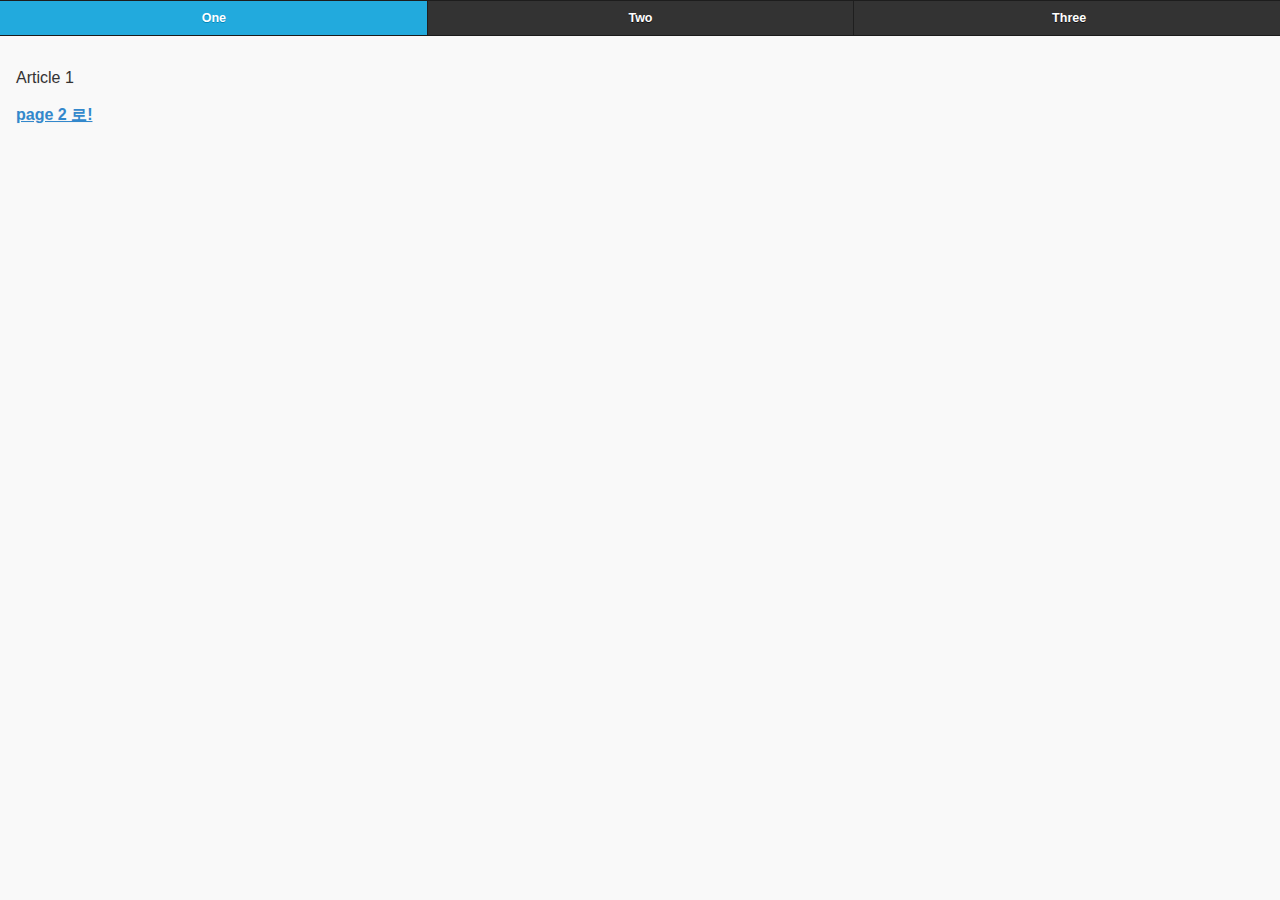
==== platforms/android/assets/www/index.html @ 91cd344c "first  commit" ====
<!DOCTYPE html>
<!--
    Licensed to the Apache Software Foundation (ASF) under one
    or more contributor license agreements.  See the NOTICE file
    distributed with this work for additional information
    regarding copyright ownership.  The ASF licenses this file
    to you under the Apache License, Version 2.0 (the
    "License"); you may not use this file except in compliance
    with the License.  You may obtain a copy of the License at

    http://www.apache.org/licenses/LICENSE-2.0

    Unless required by applicable law or agreed to in writing,
    software distributed under the License is distributed on an
    "AS IS" BASIS, WITHOUT WARRANTIES OR CONDITIONS OF ANY
     KIND, either express or implied.  See the License for the
    specific language governing permissions and limitations
    under the License.
-->
<!DOCTYPE html>
<html>
<head>
    <title>jQuery Mobile Application</title>
    <meta charset="utf-8" />
    <meta name="viewport" content="width=device-width, initial-scale=1" />
     <link rel="stylesheet" href="css/jquery.mobile-1.4.5.min.css" />
   <script src="js/jquery-1.11.1.min.js"></script>
    <script src="js/jquery.mobile-1.4.5.min.js"></script>  

  <script>
    <!-- 이벤트 처리 -->
        $(function(){
            $("#p1").bind("swipeleft", function(){
                $.mobile.changePage("#p2",{ transition: 'slide'});
            });
            $("#p1").bind("swiperight", function(){
                $.mobile.changePage("#p3",{ transition: 'slide', reverse: true });
            });
            
            $("#p2").bind("swipeleft", function(){
                $.mobile.changePage("#p3",{ transition: 'slide'});
            });
            $("#p2").bind("swiperight", function(){
                $.mobile.changePage("#p1",{ transition: 'slide', reverse: true });
            });
 
            $("#p3").bind("swipeleft", function(){
                $.mobile.changePage("#p1",{ transition: 'slide'});
            });
            $("#p3").bind("swiperight", function(){
                $.mobile.changePage("#p2",{ transition: 'slide', reverse: true });
            });
        });
        
        
    </script>
</head>
<body>
    

    <div data-role="page" id="p1">
        <div data-role="header" data-theme="b" data-position="fixed" data-id="footer">
            <div data-role = "navbar">
                <ul>
                    <li><a href="#p1" class = "ui-btn-active">One</a></li>
                    <li><a href="#p2">Two</a></li>
                    <li><a href="#p3">Three</a></li>
                </ul>
            </div>        
        </div>

        <div data-role="content">
            <p>Article 1</p>
            <a href = "#article2">page 2 로!</a>
        </div>

    </div>

    <div data-role="page" id="p2">
        <div data-role="header" data-theme="b" data-position="fixed" data-id="footer">
            <div data-role = "navbar">
                <ul>
                    <li><a href="#p1">One</a></li>
                    <li><a href="#p2" class = "ui-btn-active">Two</a></li>
                    <li><a href="#p3">Three</a></li>
                </ul>
            </div>        
        </div>

        <div data-role="content">
            <p>Article 2</p>
        </div>

    </div>

    <div data-role="page" id="p3">
        <div data-role="header" data-theme="b" data-position="fixed" data-id="footer">
            <div data-role = "navbar">
                <ul>
                    <li><a href="#p1">One</a></li>
                    <li><a href="#p2" >Two</a></li>
                    <li><a href="#p3" class = "ui-btn-active">Three</a></li>
                </ul>
            </div>        
        </div>

        <div data-role="content">
            <p>Article 3</p>
        </div>

    </div>

</body>
</html>
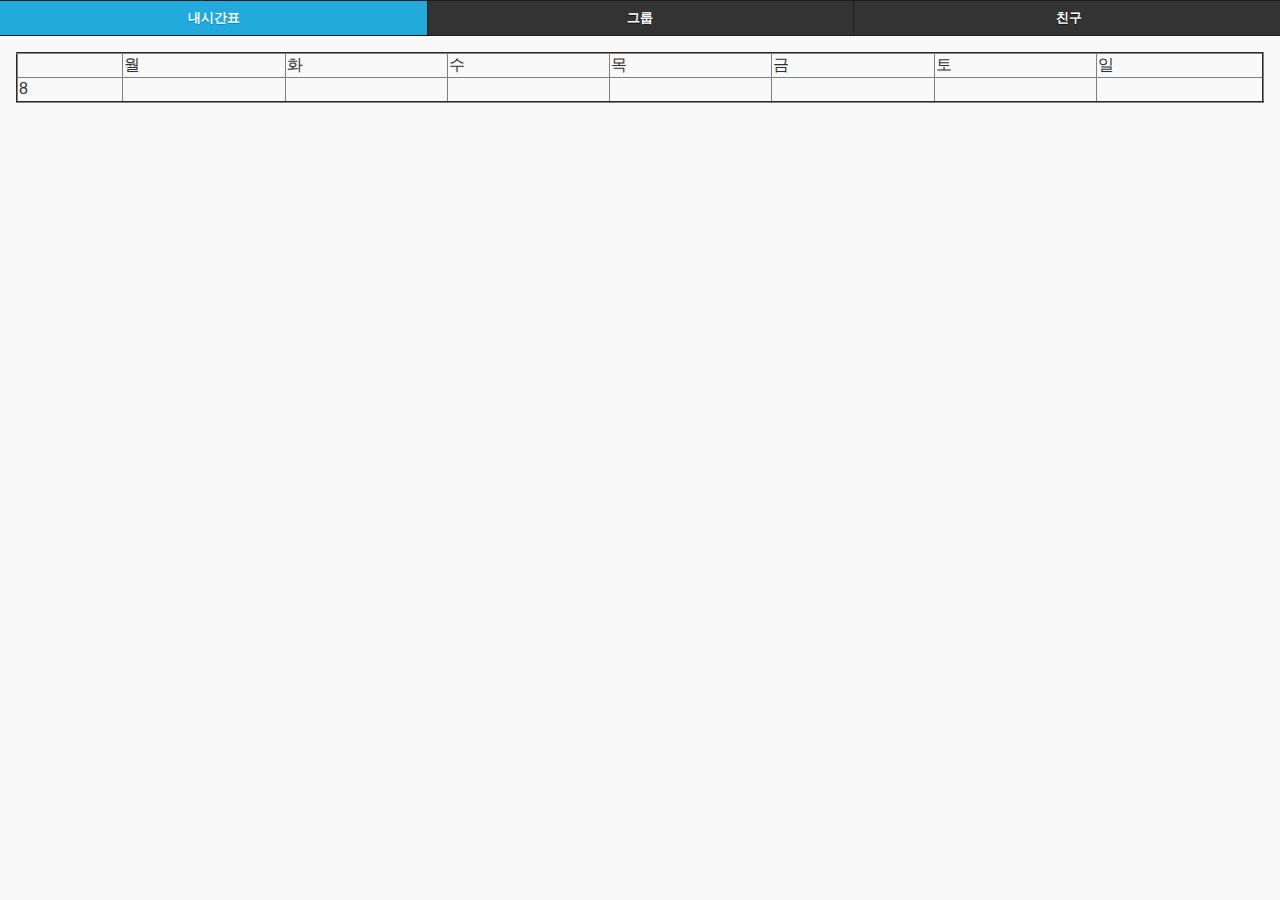
==== commit 7cb4772e: "se" ====
--- a/platforms/android/assets/www/index.html
+++ b/platforms/android/assets/www/index.html
@@ -33,9 +33,9 @@
             $("#p1").bind("swipeleft", function(){
                 $.mobile.changePage("#p2",{ transition: 'slide'});
             });
-            $("#p1").bind("swiperight", function(){
-                $.mobile.changePage("#p3",{ transition: 'slide', reverse: true });
-            });
+            // $("#p1").bind("swiperight", function(){
+            //     $.mobile.changePage("#p3",{ transition: 'slide', reverse: true });
+            // });
             
             $("#p2").bind("swipeleft", function(){
                 $.mobile.changePage("#p3",{ transition: 'slide'});
@@ -44,9 +44,6 @@
                 $.mobile.changePage("#p1",{ transition: 'slide', reverse: true });
             });
  
-            $("#p3").bind("swipeleft", function(){
-                $.mobile.changePage("#p1",{ transition: 'slide'});
-            });
             $("#p3").bind("swiperight", function(){
                 $.mobile.changePage("#p2",{ transition: 'slide', reverse: true });
             });
@@ -59,53 +56,108 @@
     
 
     <div data-role="page" id="p1">
-        <div data-role="header" data-theme="b" data-position="fixed" data-id="footer">
+        <div data-role="header" data-theme="b" data-position="fixed" data-id="1">
             <div data-role = "navbar">
                 <ul>
-                    <li><a href="#p1" class = "ui-btn-active">One</a></li>
-                    <li><a href="#p2">Two</a></li>
-                    <li><a href="#p3">Three</a></li>
+                    <li><a href="#p1" class = "ui-btn-active">내시간표</a></li>
+                    <li><a href="#p2">그룹</a></li>
+                    <li><a href="#p3">친구</a></li>
                 </ul>
             </div>        
         </div>
 
         <div data-role="content">
-            <p>Article 1</p>
-            <a href = "#article2">page 2 로!</a>
+            <table border = "2px solid black" style=" border-collapse: collapse; width:100%;">
+                <tr>
+                    <td></td>
+                    <td>월</td>
+                    <td>화</td> 
+                    <td>수</td> 
+                    <td>목</td> 
+                    <td>금</td> 
+                    <td>토</td> 
+                    <td>일</td>
+                </tr>
+                <tr>
+                    <td>8</td>
+                    <td></td>
+                    <td></td> 
+                    <td></td> 
+                    <td></td> 
+                    <td></td> 
+                    <td></td> 
+                    <td></td>
+                </tr>
+            </table>
         </div>
 
     </div>
 
     <div data-role="page" id="p2">
-        <div data-role="header" data-theme="b" data-position="fixed" data-id="footer">
+        <div data-role="header" data-theme="b" data-position="fixed" data-id="1">
             <div data-role = "navbar">
                 <ul>
-                    <li><a href="#p1">One</a></li>
-                    <li><a href="#p2" class = "ui-btn-active">Two</a></li>
-                    <li><a href="#p3">Three</a></li>
+                    <li><a href="#p1">내시간표</a></li>
+                    <li><a href="#p2" class = "ui-btn-active">그룹</a></li>
+                    <li><a href="#p3">친구</a></li>
                 </ul>
             </div>        
         </div>
 
         <div data-role="content">
-            <p>Article 2</p>
+            <div>
+                <h3>받은 요청</h3>
+            </div>
+            <ul data-role="listview">
+                <li><a href="acura.html">점심모임</a></li>
+                <li><a href="audi.html">동아리</a></li>
+                <li><a href="bmw.html">학회</a></li>
+            </ul>
+            <div>
+                <h3>그룹 목록</h3>
+            </div>
+            <ul data-role="listview">
+                <li><a href="acura.html">투게쥴</a></li>
+                <li><a href="audi.html">고등학교</a></li>
+                <li><a href="bmw.html">반모임</a></li>
+            </ul>
         </div>
 
     </div>
 
     <div data-role="page" id="p3">
-        <div data-role="header" data-theme="b" data-position="fixed" data-id="footer">
+        <div data-role="header" data-theme="b" data-position="fixed" data-id="1">
             <div data-role = "navbar">
                 <ul>
-                    <li><a href="#p1">One</a></li>
-                    <li><a href="#p2" >Two</a></li>
-                    <li><a href="#p3" class = "ui-btn-active">Three</a></li>
+                    <li><a href="#p1">내시간표</a></li>
+                    <li><a href="#p2">그룹</a></li>
+                    <li><a href="#p3" class = "ui-btn-active">친구</a></li>
                 </ul>
             </div>        
         </div>
 
         <div data-role="content">
-            <p>Article 3</p>
+            <div>
+                <h3>받은 요청</h3>
+            </div>
+            <ul data-role="listview">
+                <li><a href="acura.html">홍길동</a></li>
+                <li><a href="audi.html">김삿갓</a></li>
+            </ul>
+            <div>
+                <h3>친구 목록</h3>
+            </div>
+            <ul data-role="listview">
+                <li><a href="acura.html">김다예</a></li>
+                <li><a href="audi.html">손보경</a></li>
+                <li><a href="bmw.html">박준호</a></li>
+                <li><a href="bmw.html">강지혜</a></li>
+                <li><a href="bmw.html">이두희</a></li>
+                <li><a href="bmw.html">남다예</a></li>
+                <li><a href="bmw.html">홍지호</a></li>
+                <li><a href="bmw.html">알렉스</a></li>
+                <li><a href="bmw.html">한영후</a></li>
+            </ul>
         </div>
 
     </div>
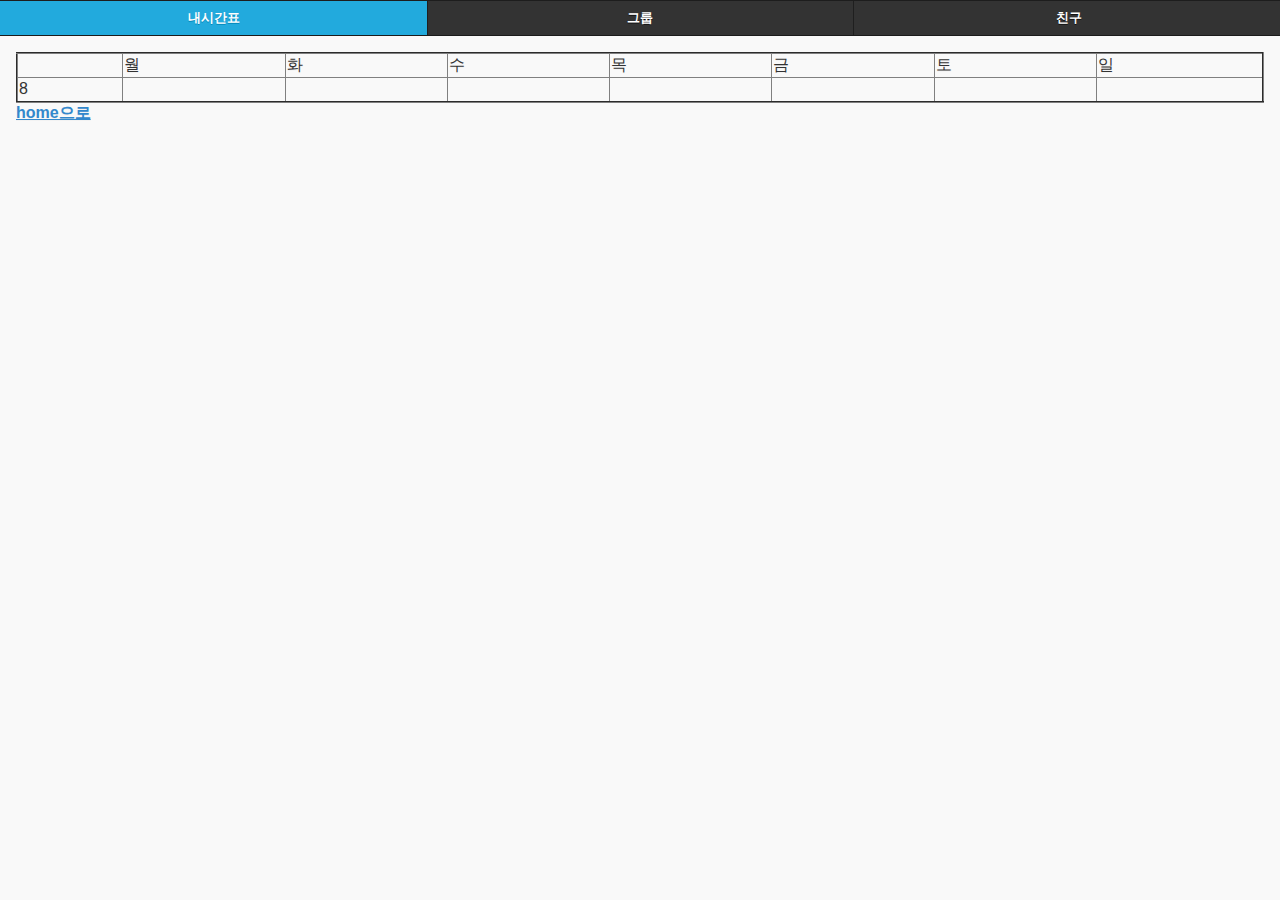
==== commit 97bc181e: "se" ====
--- a/platforms/android/assets/www/index.html
+++ b/platforms/android/assets/www/index.html
@@ -25,7 +25,7 @@
     <meta name="viewport" content="width=device-width, initial-scale=1" />
      <link rel="stylesheet" href="css/jquery.mobile-1.4.5.min.css" />
    <script src="js/jquery-1.11.1.min.js"></script>
-    <script src="js/jquery.mobile-1.4.5.min.js"></script>  
+    <script src="js/jquery.mobile-1.4.5.js"></script>  
 
   <script>
     <!-- 이벤트 처리 -->
@@ -89,6 +89,7 @@
                     <td></td>
                 </tr>
             </table>
+            <a href = "timetable.html">home으로 </a>
         </div>
 
     </div>
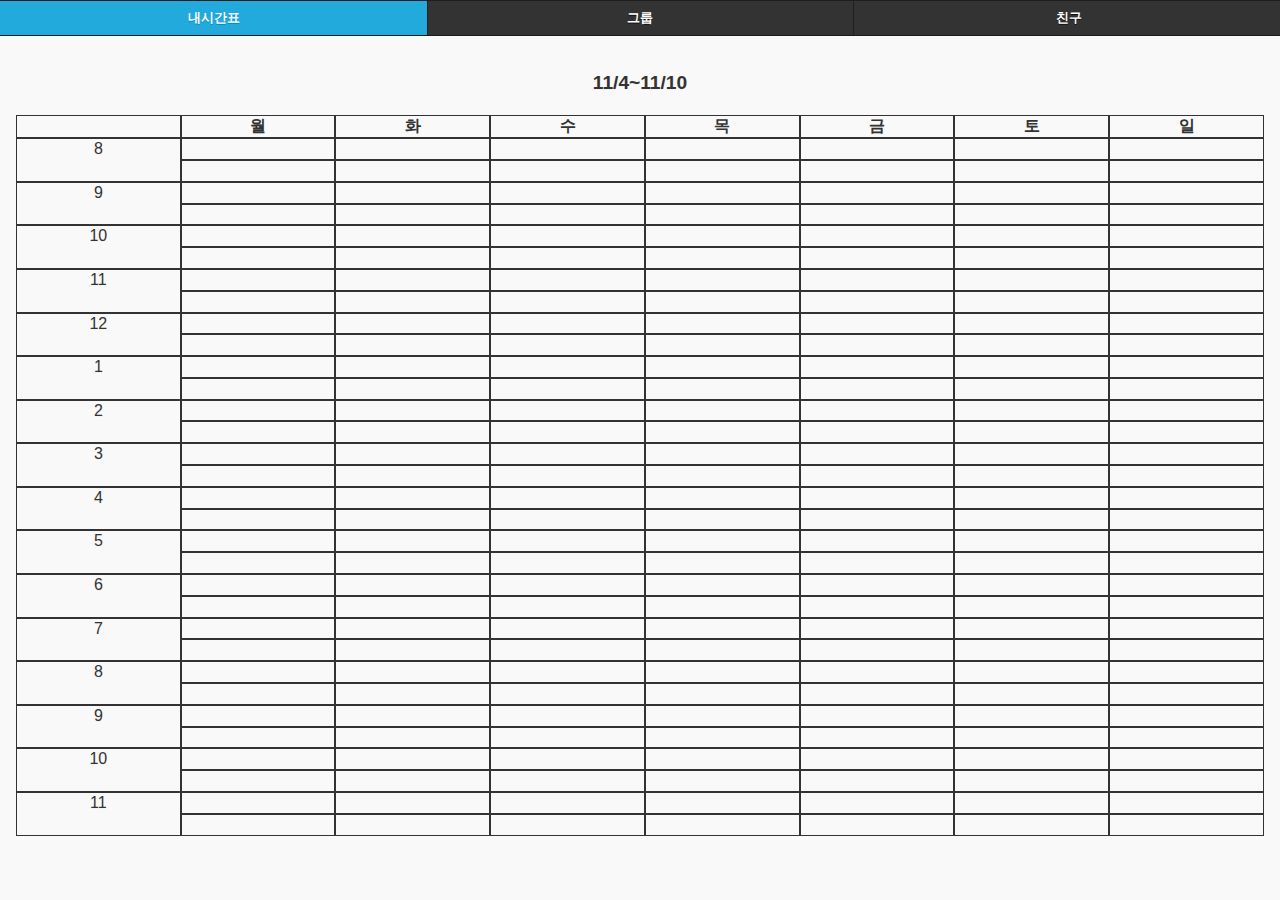
==== commit 4f1b2b89: "outline" ====
--- a/platforms/android/assets/www/index.html
+++ b/platforms/android/assets/www/index.html
@@ -17,27 +17,31 @@
     specific language governing permissions and limitations
     under the License.
 -->
-<!DOCTYPE html>
 <html>
 <head>
     <title>jQuery Mobile Application</title>
     <meta charset="utf-8" />
     <meta name="viewport" content="width=device-width, initial-scale=1" />
-     <link rel="stylesheet" href="css/jquery.mobile-1.4.5.min.css" />
-   <script src="js/jquery-1.11.1.min.js"></script>
+    <link rel="stylesheet" href="css/jquery.mobile-1.4.5.min.css" />
+    <link rel="stylesheet" href="css/timetable.css" />
+    <link rel="stylesheet" href="css/left_drawer.css" />
+    <script src="js/jquery-1.11.1.min.js"></script>
     <script src="js/jquery.mobile-1.4.5.js"></script>  
+    <script src="js/big-slide.js"></script> 
+
 
   <script>
     <!-- 이벤트 처리 -->
         $(function(){
-            $("#p1").bind("swipeleft", function(){
-                $.mobile.changePage("#p2",{ transition: 'slide'});
-            });
-            // $("#p1").bind("swiperight", function(){
-            //     $.mobile.changePage("#p3",{ transition: 'slide', reverse: true });
+            // $("#p1").bind("swipeleft", function(){
+            //     console.log("his");
+            //     $.mobile.changePage("#p2",{ transition: 'slide'});
             // });
+
+          
             
             $("#p2").bind("swipeleft", function(){
+                console.log("hi");
                 $.mobile.changePage("#p3",{ transition: 'slide'});
             });
             $("#p2").bind("swiperight", function(){
@@ -48,13 +52,18 @@
                 $.mobile.changePage("#p2",{ transition: 'slide', reverse: true });
             });
         });
-        
+
+        $(document).ready(function() {
+            $('.menu-link').bigSlide();
+        });
+
         
     </script>
 </head>
 <body>
     
-
+    
+   
     <div data-role="page" id="p1">
         <div data-role="header" data-theme="b" data-position="fixed" data-id="1">
             <div data-role = "navbar">
@@ -67,32 +76,361 @@
         </div>
 
         <div data-role="content">
-            <table border = "2px solid black" style=" border-collapse: collapse; width:100%;">
-                <tr>
-                    <td></td>
-                    <td>월</td>
-                    <td>화</td> 
-                    <td>수</td> 
-                    <td>목</td> 
-                    <td>금</td> 
-                    <td>토</td> 
-                    <td>일</td>
-                </tr>
-                <tr>
-                    <td>8</td>
-                    <td></td>
-                    <td></td> 
-                    <td></td> 
-                    <td></td> 
-                    <td></td> 
-                    <td></td> 
-                    <td></td>
-                </tr>
-            </table>
-            <a href = "timetable.html">home으로 </a>
-        </div>
+
+
+            <nav id="menu" class="panel" role="navigation" >
+                <ul >
+                    <img src = "img/seung.jpg">
+                    <li><a href="profile.html" style="color: white; text-decoration: none"><h2>설정</h2></a></li>
+                    <li><a href="#" style="color: white; text-decoration: none"><h2>로그아웃</h2></a></li>
+                </ul>
+            </nav>
+            <div class="Table">
+            <div class="Title">
+
+                <div> 
+                
+          <!--           <a href="#menu" class="menu-link">sbs</a> -->
+                    <p>11/4~11/10</p>
+             
+                </div>
+            </div>
+            <div class="Heading">
+                <div class="Cell"></div>
+                <div class="Cell">월 </div>
+                <div class="Cell">화 </div>
+                <div class="Cell">수</div>
+                <div class="Cell">목 </div>
+                <div class="Cell">금 </div>
+                <div class="Cell">토</div>
+                <div class="Cell">일 </div>
+            </div>
+            <div class="Row">
+                <div class="Cell time1">8</div>
+                <div class="Cell minutes30" day = "mon" time = "1"></div>
+                <div class="Cell minutes30" day = "tue" time = "1"></div>
+                <div class="Cell minutes30" day = "wed" time = "1"></div>
+                <div class="Cell minutes30" day = "thu" time = "1"></div>
+                <div class="Cell minutes30" day = "fri" time = "1"></div>
+                <div class="Cell minutes30" day = "sat" time = "1"></div>
+                <div class="Cell minutes30" day = "sun" time = "1"></div>
+            </div>
+            <div class="Row">
+                <div class="Cell time2">&nbsp;</div>
+                <div class="Cell minutes30" day = "mon" time = "2"></div>
+                <div class="Cell minutes30" day = "tue" time = "2"></div>
+                <div class="Cell minutes30" day = "wed" time = "2"></div>
+                <div class="Cell minutes30" day = "thu" time = "2"></div>
+                <div class="Cell minutes30" day = "fri" time = "2"></div>
+                <div class="Cell minutes30" day = "sat" time = "2"></div>
+                <div class="Cell minutes30" day = "sun" time = "2"></div>
+            </div>
+            <div class="Row">
+                <div class="Cell time1">9</div>
+                <div class="Cell minutes30" day = "mon" time = "3"></div>
+                <div class="Cell minutes30" day = "tue" time = "3"></div>
+                <div class="Cell minutes30" day = "wed" time = "3"></div>
+                <div class="Cell minutes30" day = "thu" time = "3"></div>
+                <div class="Cell minutes30" day = "fri" time = "3"></div>
+                <div class="Cell minutes30" day = "sat" time = "3"></div>
+                <div class="Cell minutes30" day = "sun" time = "3"></div>
+            </div>
+            <div class="Row">
+                <div class="Cell time2">&nbsp;</div>
+                <div class="Cell minutes30" day = "mon" time = "4"></div>
+                <div class="Cell minutes30" day = "tue" time = "4"></div>
+                <div class="Cell minutes30" day = "wed" time = "4"></div>
+                <div class="Cell minutes30" day = "thu" time = "4"></div>
+                <div class="Cell minutes30" day = "fri" time = "4"></div>
+                <div class="Cell minutes30" day = "sat" time = "4"></div>
+                <div class="Cell minutes30" day = "sun" time = "4"></div>
+            </div>
+            <div class="Row">
+                <div class="Cell time1">10</div>
+                <div class="Cell minutes30" day = "mon" time = "5"></div>
+                <div class="Cell minutes30" day = "tue" time = "5"></div>
+                <div class="Cell minutes30" day = "wed" time = "5"></div>
+                <div class="Cell minutes30" day = "thu" time = "5"></div>
+                <div class="Cell minutes30" day = "fri" time = "5"></div>
+                <div class="Cell minutes30" day = "sat" time = "5"></div>
+                <div class="Cell minutes30" day = "sun" time = "5"></div>
+            </div>
+            <div class="Row">
+                <div class="Cell time2">&nbsp;</div>
+                <div class="Cell minutes30" day = "mon" time = "6"></div>
+                <div class="Cell minutes30" day = "tue" time = "6"></div>
+                <div class="Cell minutes30" day = "wed" time = "6"></div>
+                <div class="Cell minutes30" day = "thu" time = "6"></div>
+                <div class="Cell minutes30" day = "fri" time = "6"></div>
+                <div class="Cell minutes30" day = "sat" time = "6"></div>
+                <div class="Cell minutes30" day = "sun" time = "6"></div>
+            </div>
+            <div class="Row">
+                <div class="Cell time1">11</div>
+                <div class="Cell minutes30" day = "mon" time = "7"></div>
+                <div class="Cell minutes30" day = "tue" time = "7"></div>
+                <div class="Cell minutes30" day = "wed" time = "7"></div>
+                <div class="Cell minutes30" day = "thu" time = "7"></div>
+                <div class="Cell minutes30" day = "fri" time = "7"></div>
+                <div class="Cell minutes30" day = "sat" time = "7"></div>
+                <div class="Cell minutes30" day = "sun" time = "7"></div>
+            </div>
+            <div class="Row">
+                <div class="Cell time2">&nbsp;</div>
+                <div class="Cell minutes30" day = "mon" time = "8"></div>
+                <div class="Cell minutes30" day = "tue" time = "8"></div>
+                <div class="Cell minutes30" day = "wed" time = "8"></div>
+                <div class="Cell minutes30" day = "thu" time = "8"></div>
+                <div class="Cell minutes30" day = "fri" time = "8"></div>
+                <div class="Cell minutes30" day = "sat" time = "8"></div>
+                <div class="Cell minutes30" day = "sun" time = "8"></div>
+            </div>
+            <div class="Row">
+                <div class="Cell time1">12</div>
+                <div class="Cell minutes30" day = "mon" time = "9"></div>
+                <div class="Cell minutes30" day = "tue" time = "9"></div>
+                <div class="Cell minutes30" day = "wed" time = "9"></div>
+                <div class="Cell minutes30" day = "thu" time = "9"></div>
+                <div class="Cell minutes30" day = "fri" time = "9"></div>
+                <div class="Cell minutes30" day = "sat" time = "9"></div>
+                <div class="Cell minutes30" day = "sun" time = "9"></div>
+            </div>
+            <div class="Row">
+                <div class="Cell time2">&nbsp;</div>
+                <div class="Cell minutes30" day = "mon" time = "10"></div>
+                <div class="Cell minutes30" day = "tue" time = "10"></div>
+                <div class="Cell minutes30" day = "wed" time = "10"></div>
+                <div class="Cell minutes30" day = "thu" time = "10"></div>
+                <div class="Cell minutes30" day = "fri" time = "10"></div>
+                <div class="Cell minutes30" day = "sat" time = "10"></div>
+                <div class="Cell minutes30" day = "sun" time = "10"></div>
+            </div>
+            <div class="Row">
+                <div class="Cell time1">1</div>
+                <div class="Cell minutes30" day = "mon" time = "11"></div>
+                <div class="Cell minutes30" day = "tue" time = "11"></div>
+                <div class="Cell minutes30" day = "wed" time = "11"></div>
+                <div class="Cell minutes30" day = "thu" time = "11"></div>
+                <div class="Cell minutes30" day = "fri" time = "11"></div>
+                <div class="Cell minutes30" day = "sat" time = "11"></div>
+                <div class="Cell minutes30" day = "sun" time = "11"></div>
+            </div>
+            <div class="Row">
+                <div class="Cell time2">&nbsp;</div>
+                <div class="Cell minutes30" day = "mon" time = "12"></div>
+                <div class="Cell minutes30" day = "tue" time = "12"></div>
+                <div class="Cell minutes30" day = "wed" time = "12"></div>
+                <div class="Cell minutes30" day = "thu" time = "12"></div>
+                <div class="Cell minutes30" day = "fri" time = "12"></div>
+                <div class="Cell minutes30" day = "sat" time = "12"></div>
+                <div class="Cell minutes30" day = "sun" time = "12"></div>
+            </div>
+            <div class="Row">
+                <div class="Cell time1">2</div>
+                <div class="Cell minutes30" day = "mon" time = "13"></div>
+                <div class="Cell minutes30" day = "tue" time = "13"></div>
+                <div class="Cell minutes30" day = "wed" time = "13"></div>
+                <div class="Cell minutes30" day = "thu" time = "13"></div>
+                <div class="Cell minutes30" day = "fri" time = "13"></div>
+                <div class="Cell minutes30" day = "sat" time = "13"></div>
+                <div class="Cell minutes30" day = "sun" time = "13"></div>
+            </div>
+            <div class="Row">
+                <div class="Cell time2">&nbsp;</div>
+                <div class="Cell minutes30" day = "mon" time = "14"></div>
+                <div class="Cell minutes30" day = "tue" time = "14"></div>
+                <div class="Cell minutes30" day = "wed" time = "14"></div>
+                <div class="Cell minutes30" day = "thu" time = "14"></div>
+                <div class="Cell minutes30" day = "fri" time = "14"></div>
+                <div class="Cell minutes30" day = "sat" time = "14"></div>
+                <div class="Cell minutes30" day = "sun" time = "14"></div>
+            </div>
+            <div class="Row">
+                <div class="Cell time1">3</div>
+                <div class="Cell minutes30" day = "mon" time = "15"></div>
+                <div class="Cell minutes30" day = "tue" time = "15"></div>
+                <div class="Cell minutes30" day = "wed" time = "15"></div>
+                <div class="Cell minutes30" day = "thu" time = "15"></div>
+                <div class="Cell minutes30" day = "fri" time = "15"></div>
+                <div class="Cell minutes30" day = "sat" time = "15"></div>
+                <div class="Cell minutes30" day = "sun" time = "15"></div>
+            </div>
+            <div class="Row">
+                <div class="Cell time2">&nbsp;</div>
+                <div class="Cell minutes30" day = "mon" time = "16"></div>
+                <div class="Cell minutes30" day = "tue" time = "16"></div>
+                <div class="Cell minutes30" day = "wed" time = "16"></div>
+                <div class="Cell minutes30" day = "thu" time = "16"></div>
+                <div class="Cell minutes30" day = "fri" time = "16"></div>
+                <div class="Cell minutes30" day = "sat" time = "16"></div>
+                <div class="Cell minutes30" day = "sun" time = "16"></div>
+            </div>
+            <div class="Row">
+                <div class="Cell time1">4</div>
+                <div class="Cell minutes30" day = "mon" time = "17"></div>
+                <div class="Cell minutes30" day = "tue" time = "17"></div>
+                <div class="Cell minutes30" day = "wed" time = "17"></div>
+                <div class="Cell minutes30" day = "thu" time = "17"></div>
+                <div class="Cell minutes30" day = "fri" time = "17"></div>
+                <div class="Cell minutes30" day = "sat" time = "17"></div>
+                <div class="Cell minutes30" day = "sun" time = "17"></div>
+            </div>
+            <div class="Row">
+                <div class="Cell time2">&nbsp;</div>
+                <div class="Cell minutes30" day = "mon" time = "18"></div>
+                <div class="Cell minutes30" day = "tue" time = "18"></div>
+                <div class="Cell minutes30" day = "wed" time = "18"></div>
+                <div class="Cell minutes30" day = "thu" time = "18"></div>
+                <div class="Cell minutes30" day = "fri" time = "18"></div>
+                <div class="Cell minutes30" day = "sat" time = "18"></div>
+                <div class="Cell minutes30" day = "sun" time = "18"></div>
+            </div>
+            <div class="Row">
+                <div class="Cell time1">5</div>
+                <div class="Cell minutes30" day = "mon" time = "19"></div>
+                <div class="Cell minutes30" day = "tue" time = "19"></div>
+                <div class="Cell minutes30" day = "wed" time = "19"></div>
+                <div class="Cell minutes30" day = "thu" time = "19"></div>
+                <div class="Cell minutes30" day = "fri" time = "19"></div>
+                <div class="Cell minutes30" day = "sat" time = "19"></div>
+                <div class="Cell minutes30" day = "sun" time = "19"></div>
+            </div>
+            <div class="Row">
+                <div class="Cell time2">&nbsp;</div>
+                <div class="Cell minutes30" day = "mon" time = "20"></div>
+                <div class="Cell minutes30" day = "tue" time = "20"></div>
+                <div class="Cell minutes30" day = "wed" time = "20"></div>
+                <div class="Cell minutes30" day = "thu" time = "20"></div>
+                <div class="Cell minutes30" day = "fri" time = "20"></div>
+                <div class="Cell minutes30" day = "sat" time = "20"></div>
+                <div class="Cell minutes30" day = "sun" time = "20"></div>
+            </div>
+            <div class="Row">
+                <div class="Cell time1">6</div>
+                <div class="Cell minutes30" day = "mon" time = "21"></div>
+                <div class="Cell minutes30" day = "tue" time = "21"></div>
+                <div class="Cell minutes30" day = "wed" time = "21"></div>
+                <div class="Cell minutes30" day = "thu" time = "21"></div>
+                <div class="Cell minutes30" day = "fri" time = "21"></div>
+                <div class="Cell minutes30" day = "sat" time = "21"></div>
+                <div class="Cell minutes30" day = "sun" time = "21"></div>
+            </div>
+            <div class="Row">
+                <div class="Cell time2">&nbsp;</div>
+                <div class="Cell minutes30" day = "mon" time = "22"></div>
+                <div class="Cell minutes30" day = "tue" time = "22"></div>
+                <div class="Cell minutes30" day = "wed" time = "22"></div>
+                <div class="Cell minutes30" day = "thu" time = "22"></div>
+                <div class="Cell minutes30" day = "fri" time = "22"></div>
+                <div class="Cell minutes30" day = "sat" time = "22"></div>
+                <div class="Cell minutes30" day = "sun" time = "22"></div>
+            </div>
+            <div class="Row">
+                <div class="Cell time1">7</div>
+                <div class="Cell minutes30" day = "mon" time = "23"></div>
+                <div class="Cell minutes30" day = "tue" time = "23"></div>
+                <div class="Cell minutes30" day = "wed" time = "23"></div>
+                <div class="Cell minutes30" day = "thu" time = "23"></div>
+                <div class="Cell minutes30" day = "fri" time = "23"></div>
+                <div class="Cell minutes30" day = "sat" time = "23"></div>
+                <div class="Cell minutes30" day = "sun" time = "23"></div>
+            </div>
+            <div class="Row">
+                <div class="Cell time2">&nbsp;</div>
+                <div class="Cell minutes30" day = "mon" time = "24"></div>
+                <div class="Cell minutes30" day = "tue" time = "24"></div>
+                <div class="Cell minutes30" day = "wed" time = "24"></div>
+                <div class="Cell minutes30" day = "thu" time = "24"></div>
+                <div class="Cell minutes30" day = "fri" time = "24"></div>
+                <div class="Cell minutes30" day = "sat" time = "24"></div>
+                <div class="Cell minutes30" day = "sun" time = "24"></div>
+            </div>
+            <div class="Row">
+                <div class="Cell time1">8</div>
+                <div class="Cell minutes30" day = "mon" time = "25"></div>
+                <div class="Cell minutes30" day = "tue" time = "25"></div>
+                <div class="Cell minutes30" day = "wed" time = "25"></div>
+                <div class="Cell minutes30" day = "thu" time = "25"></div>
+                <div class="Cell minutes30" day = "fri" time = "25"></div>
+                <div class="Cell minutes30" day = "sat" time = "25"></div>
+                <div class="Cell minutes30" day = "sun" time = "25"></div>
+            </div>
+            <div class="Row">
+                <div class="Cell time2">&nbsp;</div>
+                <div class="Cell minutes30" day = "mon" time = "26"></div>
+                <div class="Cell minutes30" day = "tue" time = "26"></div>
+                <div class="Cell minutes30" day = "wed" time = "26"></div>
+                <div class="Cell minutes30" day = "thu" time = "26"></div>
+                <div class="Cell minutes30" day = "fri" time = "26"></div>
+                <div class="Cell minutes30" day = "sat" time = "26"></div>
+                <div class="Cell minutes30" day = "sun" time = "26"></div>
+            </div>
+            <div class="Row">
+                <div class="Cell time1">9</div>
+                <div class="Cell minutes30" day = "mon" time = "27"></div>
+                <div class="Cell minutes30" day = "tue" time = "27"></div>
+                <div class="Cell minutes30" day = "wed" time = "27"></div>
+                <div class="Cell minutes30" day = "thu" time = "27"></div>
+                <div class="Cell minutes30" day = "fri" time = "27"></div>
+                <div class="Cell minutes30" day = "sat" time = "27"></div>
+                <div class="Cell minutes30" day = "sun" time = "27"></div>
+            </div>
+            <div class="Row">
+                <div class="Cell time2">&nbsp;</div>
+                <div class="Cell minutes30" day = "mon" time = "28"></div>
+                <div class="Cell minutes30" day = "tue" time = "28"></div>
+                <div class="Cell minutes30" day = "wed" time = "28"></div>
+                <div class="Cell minutes30" day = "thu" time = "28"></div>
+                <div class="Cell minutes30" day = "fri" time = "28"></div>
+                <div class="Cell minutes30" day = "sat" time = "28"></div>
+                <div class="Cell minutes30" day = "sun" time = "28"></div>
+            </div>
+            <div class="Row">
+                <div class="Cell time1">10</div>
+                <div class="Cell minutes30" day = "mon" time = "29"></div>
+                <div class="Cell minutes30" day = "tue" time = "29"></div>
+                <div class="Cell minutes30" day = "wed" time = "29"></div>
+                <div class="Cell minutes30" day = "thu" time = "29"></div>
+                <div class="Cell minutes30" day = "fri" time = "29"></div>
+                <div class="Cell minutes30" day = "sat" time = "29"></div>
+                <div class="Cell minutes30" day = "sun" time = "29"></div>
+            </div>
+            <div class="Row">
+                <div class="Cell time2">&nbsp;</div>
+                <div class="Cell minutes30" day = "mon" time = "30"></div>
+                <div class="Cell minutes30" day = "tue" time = "30"></div>
+                <div class="Cell minutes30" day = "wed" time = "30"></div>
+                <div class="Cell minutes30" day = "thu" time = "30"></div>
+                <div class="Cell minutes30" day = "fri" time = "30"></div>
+                <div class="Cell minutes30" day = "sat" time = "30"></div>
+                <div class="Cell minutes30" day = "sun" time = "30"></div>
+            </div>
+            <div class="Row">
+                <div class="Cell time1">11</div>
+                <div class="Cell minutes30" day = "mon" time = "31"></div>
+                <div class="Cell minutes30" day = "tue" time = "31"></div>
+                <div class="Cell minutes30" day = "wed" time = "31"></div>
+                <div class="Cell minutes30" day = "thu" time = "31"></div>
+                <div class="Cell minutes30" day = "fri" time = "31"></div>
+                <div class="Cell minutes30" day = "sat" time = "31"></div>
+                <div class="Cell minutes30" day = "sun" time = "31"></div>
+            </div>
+            <div class="Row">
+                <div class="Cell time2">&nbsp;</div>
+                <div class="Cell minutes30" day = "mon" time = "32"></div>
+                <div class="Cell minutes30" day = "tue" time = "32"></div>
+                <div class="Cell minutes30" day = "wed" time = "32"></div>
+                <div class="Cell minutes30" day = "thu" time = "32"></div>
+                <div class="Cell minutes30" day = "fri" time = "32"></div>
+                <div class="Cell minutes30" day = "sat" time = "32"></div>
+                <div class="Cell minutes30" day = "sun" time = "32"></div>
+            </div>
+
 
     </div>
+    </div>
+    </div>
+    
 
     <div data-role="page" id="p2">
         <div data-role="header" data-theme="b" data-position="fixed" data-id="1">
@@ -118,11 +456,17 @@
                 <h3>그룹 목록</h3>
             </div>
             <ul data-role="listview">
-                <li><a href="acura.html">투게쥴</a></li>
-                <li><a href="audi.html">고등학교</a></li>
-                <li><a href="bmw.html">반모임</a></li>
+                <li><a href = "group_table.html"  data-ajax="false">투게쥴</a></li>
+                <li><a href = "group_table.html"  data-ajax="false">고등학교</a></li>
+                <li><a href = "group_table.html"  data-ajax="false">반모임</a></li>
             </ul>
         </div>
+
+        <a href="add_group.html" data-ajax="false" data-role="button" data-icon="plus">add</a>
+
+
+        
+
 
     </div>
 
@@ -138,30 +482,39 @@
         </div>
 
         <div data-role="content">
+
+
+
+
             <div>
                 <h3>받은 요청</h3>
             </div>
             <ul data-role="listview">
-                <li><a href="acura.html">홍길동</a></li>
-                <li><a href="audi.html">김삿갓</a></li>
+                <li><a>홍길동</a></li>
+                <!-- <a  style = "margin-right:40px;" href="index.html" class="ui-icon-home">Home</a> -->
+                <li><a>김삿갓</a></li>
             </ul>
             <div>
                 <h3>친구 목록</h3>
             </div>
             <ul data-role="listview">
-                <li><a href="acura.html">김다예</a></li>
-                <li><a href="audi.html">손보경</a></li>
-                <li><a href="bmw.html">박준호</a></li>
-                <li><a href="bmw.html">강지혜</a></li>
-                <li><a href="bmw.html">이두희</a></li>
-                <li><a href="bmw.html">남다예</a></li>
-                <li><a href="bmw.html">홍지호</a></li>
-                <li><a href="bmw.html">알렉스</a></li>
-                <li><a href="bmw.html">한영후</a></li>
+                <li><a href = "friend_table.html"  data-ajax="false">김다예</a></li>
+                <li><a href = "friend_table.html"  data-ajax="false">손보경</a></li>
+                <li><a href = "friend_table.html"  data-ajax="false">박준호</a></li>
+                <li><a href = "friend_table.html"  data-ajax="false">강지혜</a></li>
+                <li><a href = "friend_table.html"  data-ajax="false">이두희</a></li>
+                <li><a href = "friend_table.html"  data-ajax="false">남다예</a></li>
+                <li><a href = "friend_table.html"  data-ajax="false">홍지호</a></li>
+                <li><a href = "friend_table.html"  data-ajax="false">알렉스</a></li>
+                <li><a href = "friend_table.html"  data-ajax="false">한영후</a></li>
             </ul>
         </div>
 
+        <a href="search_friend.html"  data-ajax="false" data-role="button" data-icon="plus">add</a>
+
     </div>
 
 </body>
-</html>+</html>
+
+
--- a/platforms/android/assets/www/css/timetable.css
+++ b/platforms/android/assets/www/css/timetable.css
@@ -0,0 +1,43 @@
+.Table
+{
+    display: table;
+    width: 100%;
+}
+.Title
+{
+    display: table-caption;
+    text-align: center;
+    font-weight: bold;
+    font-size: larger;
+}
+.Heading
+{
+    display: table-row;
+    font-weight: bold;
+    text-align: center;
+}
+.Row
+{
+    display: table-row;
+}
+.Cell
+{
+	height: 15px;
+	text-align: center;
+    display: table-cell;
+    border: solid;
+    border-width: thin;
+    padding-left: 5px;
+    padding-right: 5px;
+}
+
+.time1
+{
+	border-bottom: none;
+
+}
+
+.time2
+{
+	border-top: none;
+}
--- a/platforms/android/assets/www/css/left_drawer.css
+++ b/platforms/android/assets/www/css/left_drawer.css
@@ -0,0 +1,16 @@
+
+
+.panel {
+	background-color: #34495e;
+    position: fixed;
+    left: -15.625em; /*left or right and the width of your navigation panel*/
+    width: 15.625em; /*should match the above value*/
+}
+
+.wrap { 
+    position: relative; 
+}
+
+#menu {
+	color: white;
+}